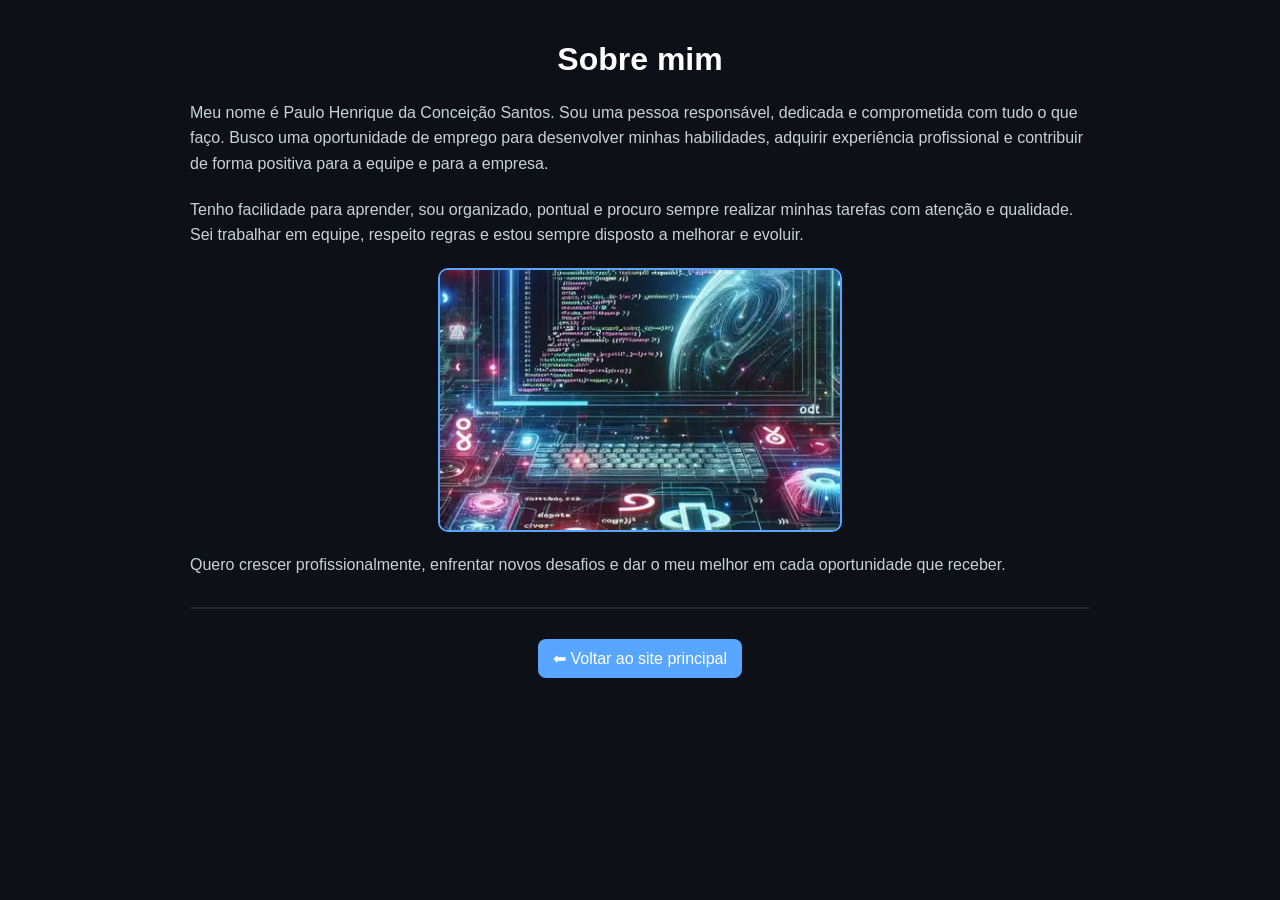
==== sobre.html @ 0cf00649 "Add files via upload" ====
<!DOCTYPE html>
<html lang="pt-br">
<head>
    <meta charset="UTF-8">
    <meta name="viewport" content="width=device-width, initial-scale=1.0">
    <title>Sobre mim</title>
    <style>
      body{
            margin:0;
            font-family:'Poppins', sans-serif;
            background:#0D1117;
            color:#C9D1D9;
        }

        .container{
            max-width:900px;
            margin:auto;
            padding:20px;
        }

        h1{
            color:white;
            text-align:center;
        }

        p{
            margin-bottom:20px;
            line-height:1.6;
        }

        img{
            width:100%;
            max-width:400px;
            display:block;
            margin:20px auto;
            border-radius:10px;
            border:2px solid #58A6FF;
        }

        hr{
            border:1px solid #21262D;
            margin:30px 0;
        }

        .btn{
            display:inline-block;
            background:#58A6FF;
            color:white;
            padding:10px 15px;
            border-radius:8px;
            text-decoration:none;
            transition:0.3s;
        }

        .btn:hover{
            background:#1F6FEB;
            transform:translateY(-2px);
        }

        .voltar{
            text-align:center;
        }  
    </style>
    </head>
    <body>
    <div class="container">
        <h1>Sobre mim</h1>

        <p>
            Meu nome é Paulo Henrique da Conceição Santos. Sou uma pessoa responsável,
            dedicada e comprometida com tudo o que faço. Busco uma oportunidade de emprego
            para desenvolver minhas habilidades, adquirir experiência profissional e
            contribuir de forma positiva para a equipe e para a empresa.
        </p>

        <p>
            Tenho facilidade para aprender, sou organizado, pontual e procuro sempre
            realizar minhas tarefas com atenção e qualidade. Sei trabalhar em equipe,
            respeito regras e estou sempre disposto a melhorar e evoluir.
        </p>

        <img src="codex.webp" width="100" alt="Imagem sobre Paulo">

        <p>
            Quero crescer profissionalmente, enfrentar novos desafios e dar o meu melhor
            em cada oportunidade que receber.
        </p>

        <hr>

        <div class="voltar">
            <a href="index.html" class="btn">⬅ Voltar ao site principal</a>
        </div>
    </div>
</body>
</html>
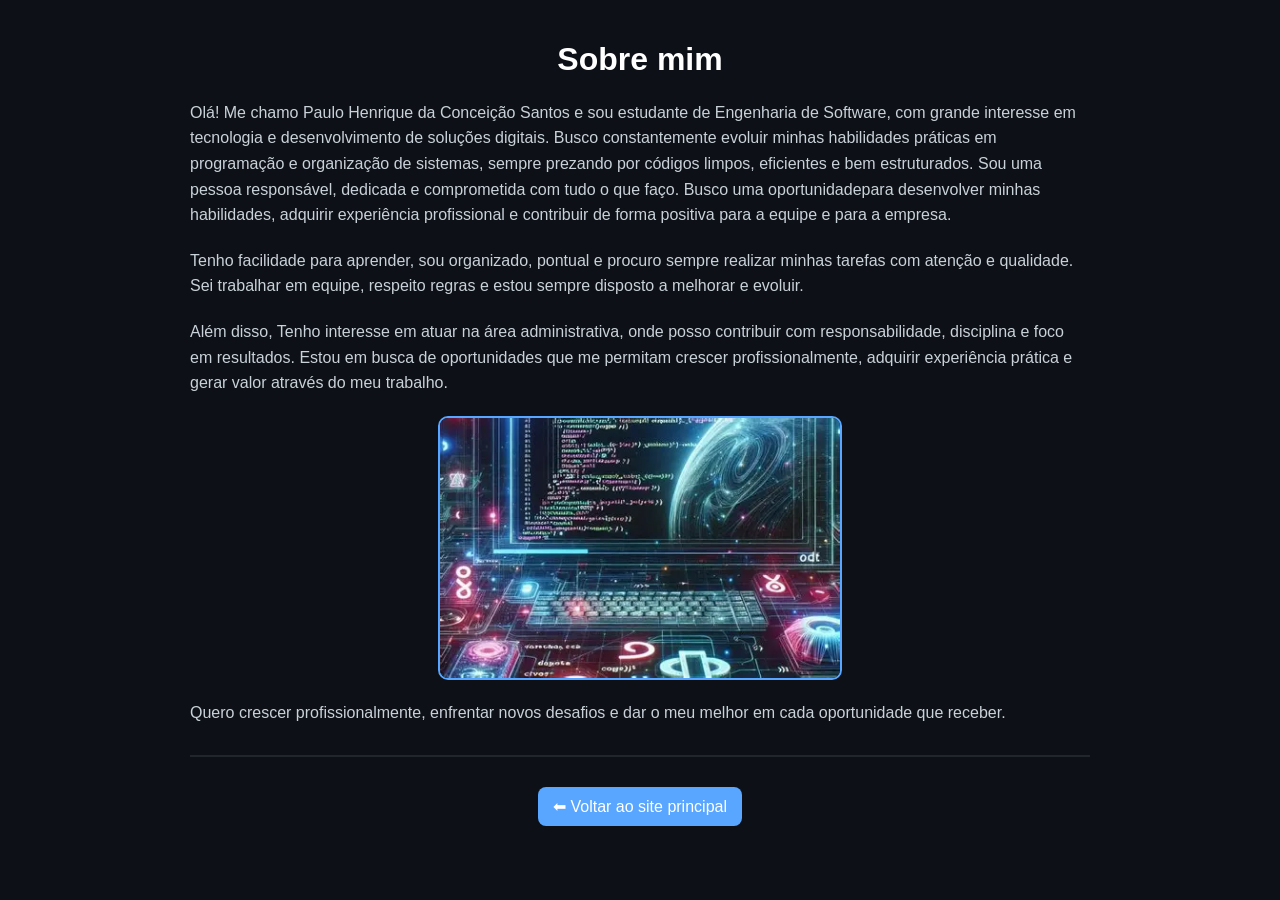
==== commit 76a33205: "Revise content and style in sobre.html Updated personal introduction and interests in the 'sobre.htm" ====
--- a/sobre.html
+++ b/sobre.html
@@ -67,9 +67,8 @@
         <h1>Sobre mim</h1>
 
         <p>
-            Meu nome é Paulo Henrique da Conceição Santos. Sou uma pessoa responsável,
-            dedicada e comprometida com tudo o que faço. Busco uma oportunidade de emprego
-            para desenvolver minhas habilidades, adquirir experiência profissional e
+            Olá! Me chamo Paulo Henrique da Conceição Santos e sou estudante de Engenharia de Software, com grande interesse em tecnologia e desenvolvimento de soluções digitais. Busco constantemente evoluir minhas habilidades práticas em programação e organização de sistemas, sempre prezando por códigos limpos, eficientes e bem estruturados. Sou uma pessoa responsável,
+            dedicada e comprometida com tudo o que faço. Busco uma oportunidadepara desenvolver minhas habilidades, adquirir experiência profissional e
             contribuir de forma positiva para a equipe e para a empresa.
         </p>
 
@@ -77,6 +76,9 @@
             Tenho facilidade para aprender, sou organizado, pontual e procuro sempre
             realizar minhas tarefas com atenção e qualidade. Sei trabalhar em equipe,
             respeito regras e estou sempre disposto a melhorar e evoluir.
+        </p>
+        <p>
+            Além disso, Tenho interesse em atuar na área administrativa, onde posso contribuir com responsabilidade, disciplina e foco em resultados. Estou em busca de oportunidades que me permitam crescer profissionalmente, adquirir experiência prática e gerar valor através do meu trabalho.
         </p>
 
         <img src="codex.webp" width="100" alt="Imagem sobre Paulo">
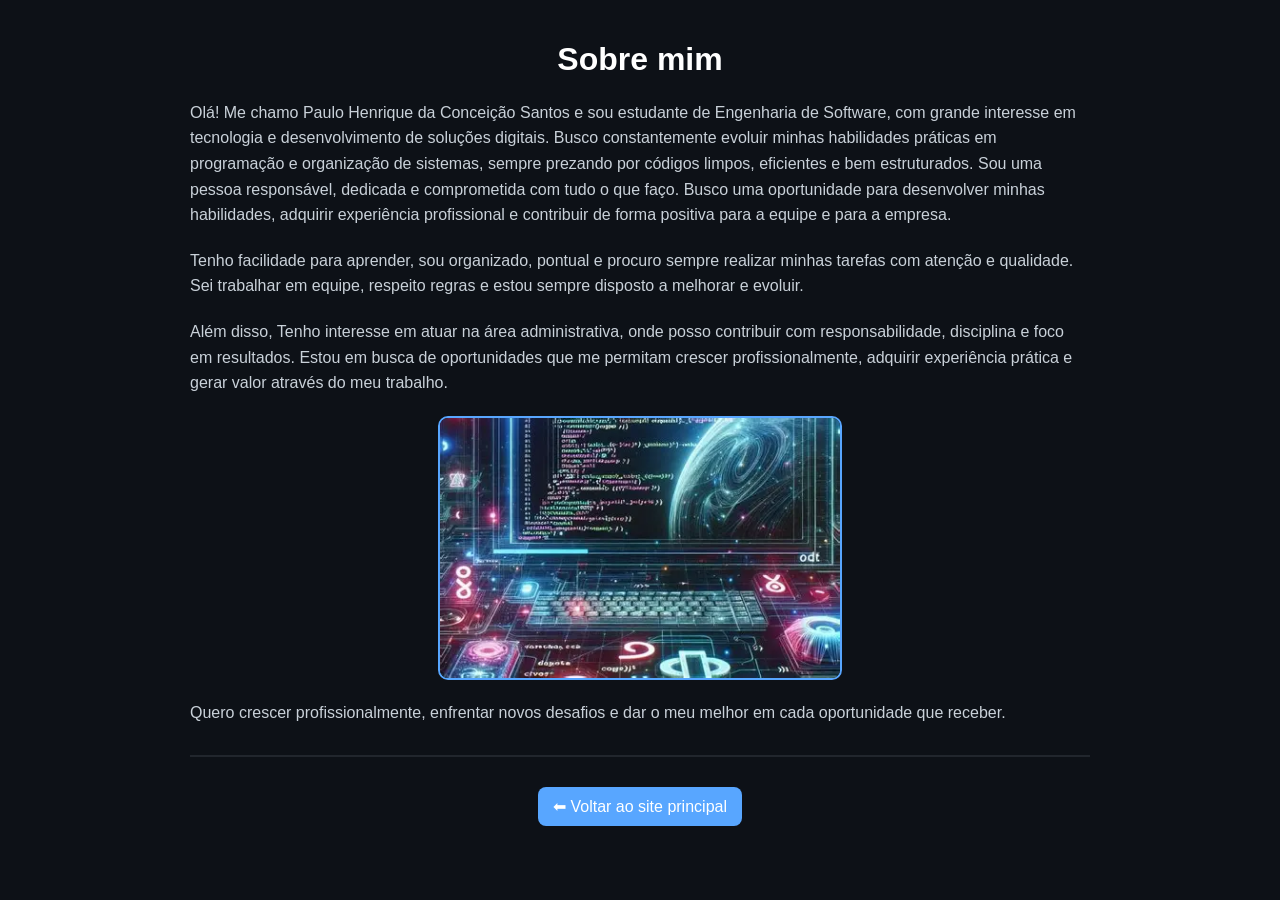
==== commit 1b3cc9ad: "Fix HTML encoding issues in sobre.html" ====
--- a/sobre.html
+++ b/sobre.html
@@ -68,7 +68,7 @@
 
         <p>
             Olá! Me chamo Paulo Henrique da Conceição Santos e sou estudante de Engenharia de Software, com grande interesse em tecnologia e desenvolvimento de soluções digitais. Busco constantemente evoluir minhas habilidades práticas em programação e organização de sistemas, sempre prezando por códigos limpos, eficientes e bem estruturados. Sou uma pessoa responsável,
-            dedicada e comprometida com tudo o que faço. Busco uma oportunidadepara desenvolver minhas habilidades, adquirir experiência profissional e
+            dedicada e comprometida com tudo o que faço. Busco uma oportunidade para desenvolver minhas habilidades, adquirir experiência profissional e
             contribuir de forma positiva para a equipe e para a empresa.
         </p>
 
